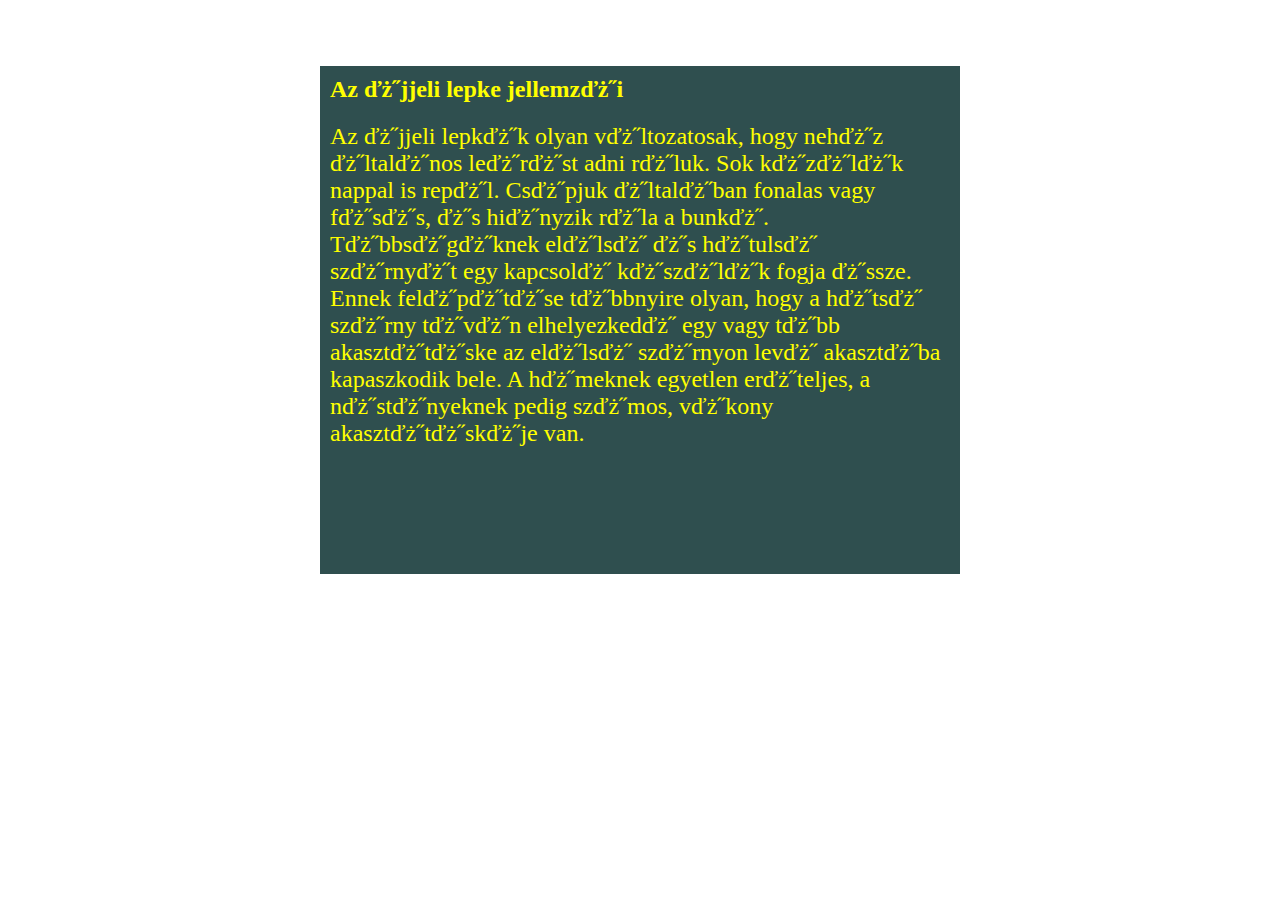
==== ejjeli.html @ bfed8b31 "8.feladat" ====
<html>
<head>
<title>Nappali vagy �jjeli lepke?</title>
<meta http-equiv="Content-Type" content="text/html; charset=iso-8859-2">
<link rel="stylesheet" href="style.css">
</head>

<body id="masodikoldal">
<h1 align="center">Nappali vagy éjjeli lepke?</h1>
<table id="ejjeli" width="640" border="0" align="center" cellpadding="5" cellspacing="5" bgcolor="black">
  <tr>
    <td><h2><font color="yellow">Az �jjeli lepke jellemz�i</font></h2>
      <p><font color="yellow" size="+2">Az �jjeli lepk�k olyan v�ltozatosak, hogy 
        neh�z �ltal�nos le�r�st adni r�luk. Sok k�z�l�k nappal is rep�l. Cs�pjuk 
        �ltal�ban fonalas vagy f�s�s, �s hi�nyzik r�la a bunk�. T�bbs�g�knek el�ls� 
        �s h�tuls� sz�rny�t egy kapcsol� k�sz�l�k fogja �ssze. Ennek fel�p�t�se 
        t�bbnyire olyan, hogy a h�ts� sz�rny t�v�n elhelyezked� egy vagy t�bb 
        akaszt�t�ske az el�ls� sz�rnyon lev� akaszt�ba kapaszkodik bele. A h�meknek 
        egyetlen er�teljes, a n�st�nyeknek pedig sz�mos, v�kony akaszt�t�sk�je 
        van.</font></p>
      <p>&nbsp;</p>
      <p>&nbsp;</p>
      <p>&nbsp;</p></td>
  </tr>
</table>

</body>
</html>
---- style.css ----
#elsooldal{
    background-color: #2f4f4f;
}
h1{
    text-align: center;
    color:white;
}
#nappali {
background-image:url(./img/hatter.jpg) ;
}

table{
    margin: 0 auto;
    width: 640px;
    float: center;
}
th, td {
    margin: 5px;
    border-spacing: 5px;
}

p{
    font-size: large;
}

#ejjeli{
    color: #FFFFFF;
    background-color: #2f4f4f;
}
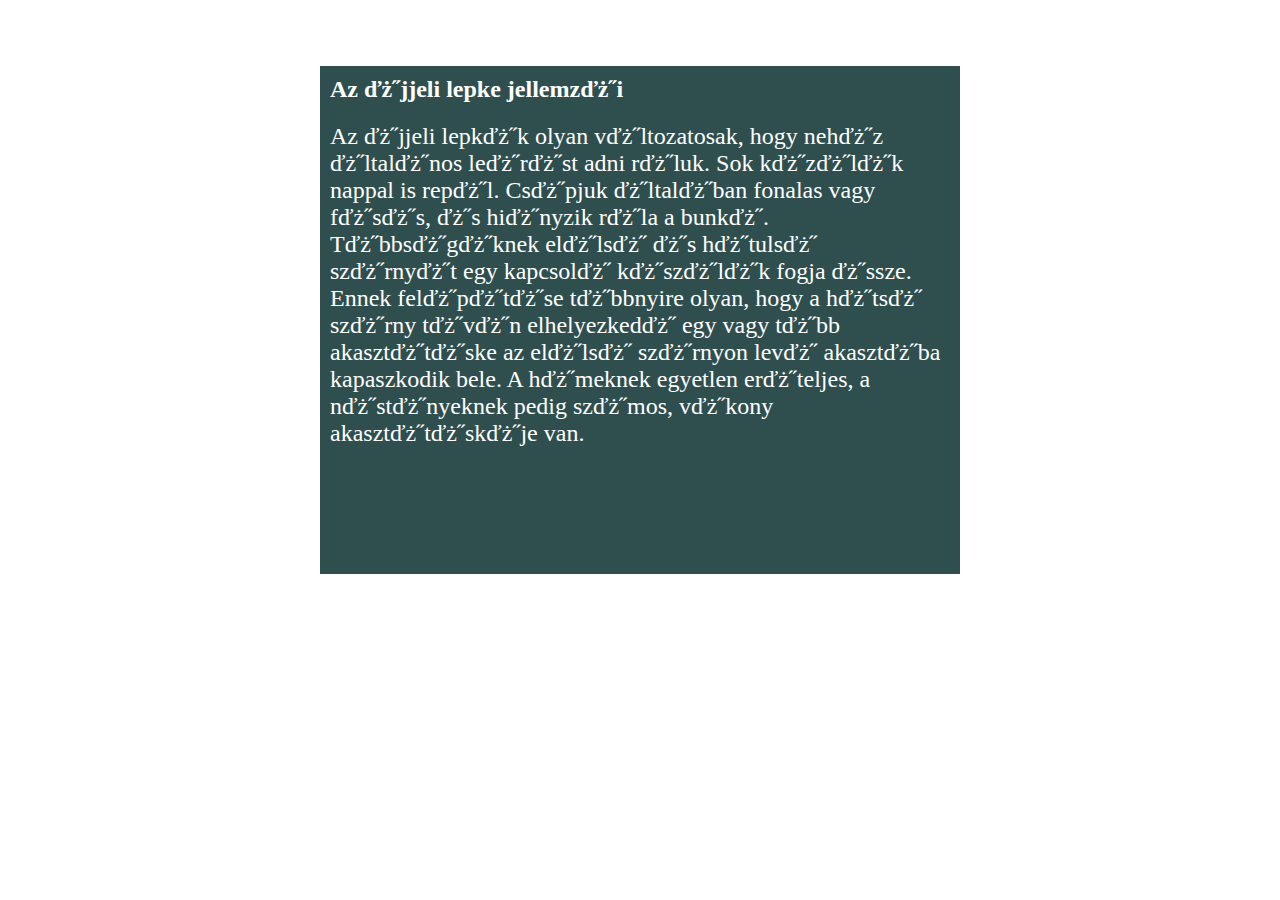
==== commit 148afb59: "8.feladat" ====
--- a/ejjeli.html
+++ b/ejjeli.html
@@ -9,8 +9,8 @@
 <h1 align="center">Nappali vagy éjjeli lepke?</h1>
 <table id="ejjeli" width="640" border="0" align="center" cellpadding="5" cellspacing="5" bgcolor="black">
   <tr>
-    <td><h2><font color="yellow">Az �jjeli lepke jellemz�i</font></h2>
-      <p><font color="yellow" size="+2">Az �jjeli lepk�k olyan v�ltozatosak, hogy 
+    <td><h2><font color="white">Az �jjeli lepke jellemz�i</font></h2>
+      <p><font color="white" size="+2">Az �jjeli lepk�k olyan v�ltozatosak, hogy 
         neh�z �ltal�nos le�r�st adni r�luk. Sok k�z�l�k nappal is rep�l. Cs�pjuk 
         �ltal�ban fonalas vagy f�s�s, �s hi�nyzik r�la a bunk�. T�bbs�g�knek el�ls� 
         �s h�tuls� sz�rny�t egy kapcsol� k�sz�l�k fogja �ssze. Ennek fel�p�t�se 
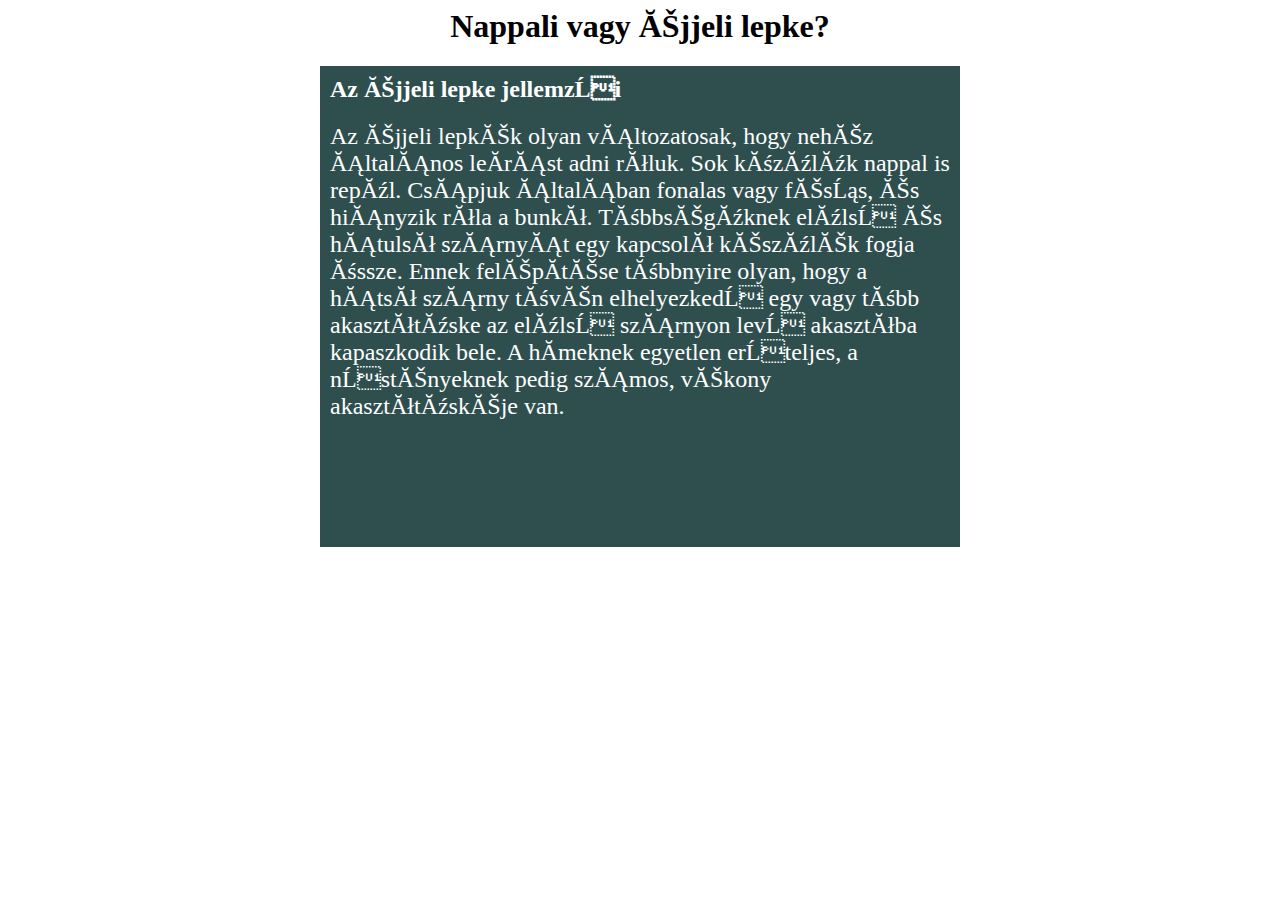
==== commit 6669d018: "8.feladat" ====
--- a/ejjeli.html
+++ b/ejjeli.html
@@ -6,18 +6,11 @@
 </head>
 
 <body id="masodikoldal">
-<h1 align="center">Nappali vagy éjjeli lepke?</h1>
+<h1 id="cim" align="center">Nappali vagy éjjeli lepke?</h1>
 <table id="ejjeli" width="640" border="0" align="center" cellpadding="5" cellspacing="5" bgcolor="black">
   <tr>
-    <td><h2><font color="white">Az �jjeli lepke jellemz�i</font></h2>
-      <p><font color="white" size="+2">Az �jjeli lepk�k olyan v�ltozatosak, hogy 
-        neh�z �ltal�nos le�r�st adni r�luk. Sok k�z�l�k nappal is rep�l. Cs�pjuk 
-        �ltal�ban fonalas vagy f�s�s, �s hi�nyzik r�la a bunk�. T�bbs�g�knek el�ls� 
-        �s h�tuls� sz�rny�t egy kapcsol� k�sz�l�k fogja �ssze. Ennek fel�p�t�se 
-        t�bbnyire olyan, hogy a h�ts� sz�rny t�v�n elhelyezked� egy vagy t�bb 
-        akaszt�t�ske az el�ls� sz�rnyon lev� akaszt�ba kapaszkodik bele. A h�meknek 
-        egyetlen er�teljes, a n�st�nyeknek pedig sz�mos, v�kony akaszt�t�sk�je 
-        van.</font></p>
+    <td><h2><font color="white">Az éjjeli lepke jellemzői</font></h2>
+      <p><font color="white" size="+2">Az éjjeli lepkék olyan változatosak, hogy nehéz általános leírást adni róluk. Sok közülük nappal is repül. Csápjuk általában fonalas vagy fésűs, és hiányzik róla a bunkó. Többségüknek elülső és hátulsó szárnyát egy kapcsoló készülék fogja össze. Ennek felépítése többnyire olyan, hogy a hátsó szárny tövén elhelyezkedő egy vagy több akasztótüske az elülső szárnyon levő akasztóba kapaszkodik bele. A hímeknek egyetlen erőteljes, a nőstényeknek pedig számos, vékony akasztótüskéje van.</font></p>
       <p>&nbsp;</p>
       <p>&nbsp;</p>
       <p>&nbsp;</p></td>
--- a/style.css
+++ b/style.css
@@ -26,4 +26,8 @@
 #ejjeli{
     color: #FFFFFF;
     background-color: #2f4f4f;
+}
+
+#cim{
+    color: black;
 }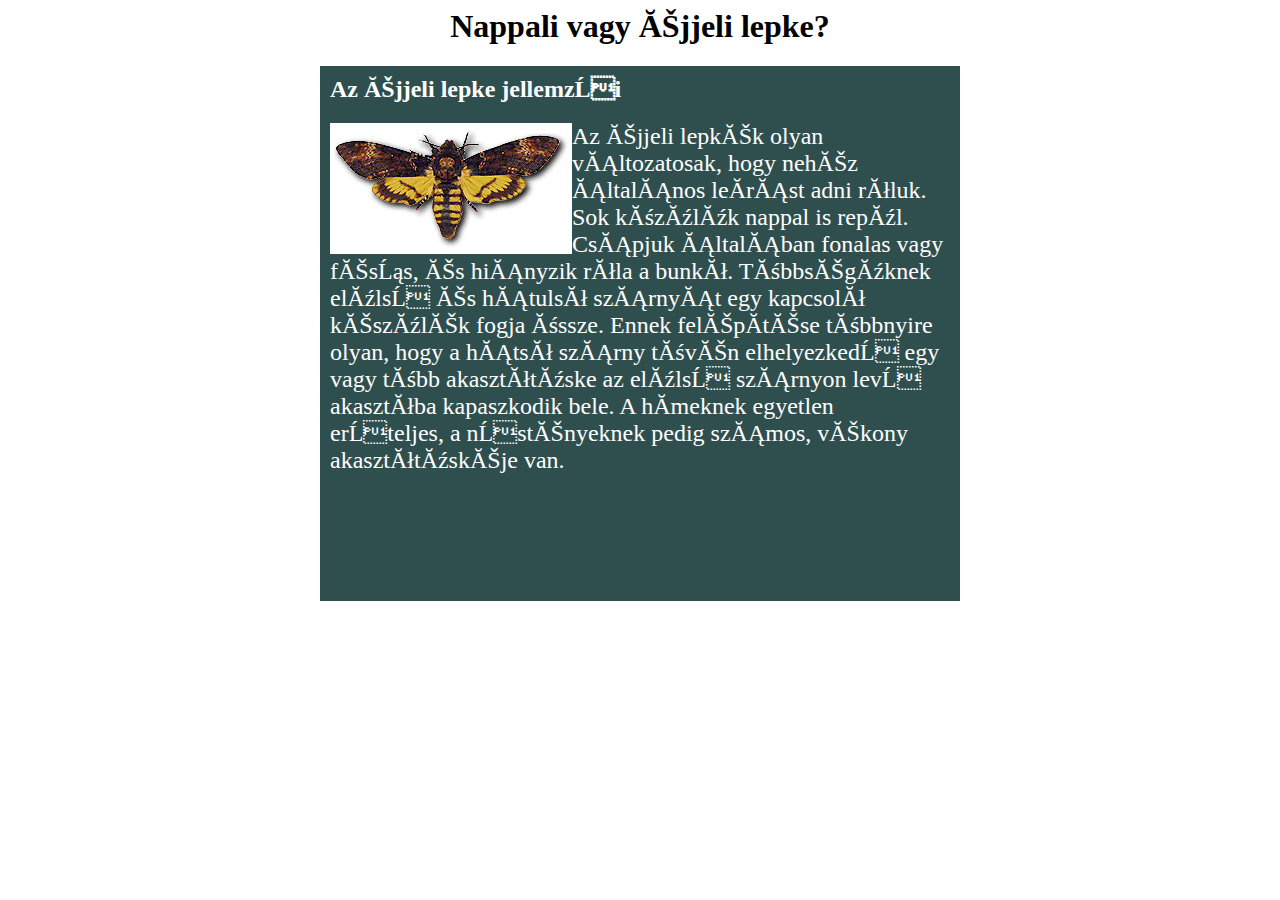
==== commit 4822f711: "9.feladat" ====
--- a/ejjeli.html
+++ b/ejjeli.html
@@ -10,7 +10,7 @@
 <table id="ejjeli" width="640" border="0" align="center" cellpadding="5" cellspacing="5" bgcolor="black">
   <tr>
     <td><h2><font color="white">Az éjjeli lepke jellemzői</font></h2>
-      <p><font color="white" size="+2">Az éjjeli lepkék olyan változatosak, hogy nehéz általános leírást adni róluk. Sok közülük nappal is repül. Csápjuk általában fonalas vagy fésűs, és hiányzik róla a bunkó. Többségüknek elülső és hátulsó szárnyát egy kapcsoló készülék fogja össze. Ennek felépítése többnyire olyan, hogy a hátsó szárny tövén elhelyezkedő egy vagy több akasztótüske az elülső szárnyon levő akasztóba kapaszkodik bele. A hímeknek egyetlen erőteljes, a nőstényeknek pedig számos, vékony akasztótüskéje van.</font></p>
+      <p><font color="white" size="+2"><img id="lep" src="./img/k3.jpg" alt=""> Az éjjeli lepkék olyan változatosak, hogy nehéz általános leírást adni róluk. Sok közülük nappal is repül. Csápjuk általában fonalas vagy fésűs, és hiányzik róla a bunkó. Többségüknek elülső és hátulsó szárnyát egy kapcsoló készülék fogja össze. Ennek felépítése többnyire olyan, hogy a hátsó szárny tövén elhelyezkedő egy vagy több akasztótüske az elülső szárnyon levő akasztóba kapaszkodik bele. A hímeknek egyetlen erőteljes, a nőstényeknek pedig számos, vékony akasztótüskéje van.</font></p>
       <p>&nbsp;</p>
       <p>&nbsp;</p>
       <p>&nbsp;</p></td>
--- a/style.css
+++ b/style.css
@@ -30,4 +30,8 @@
 
 #cim{
     color: black;
+}
+#lep{
+    border: 1px solid;
+    float: left;
 }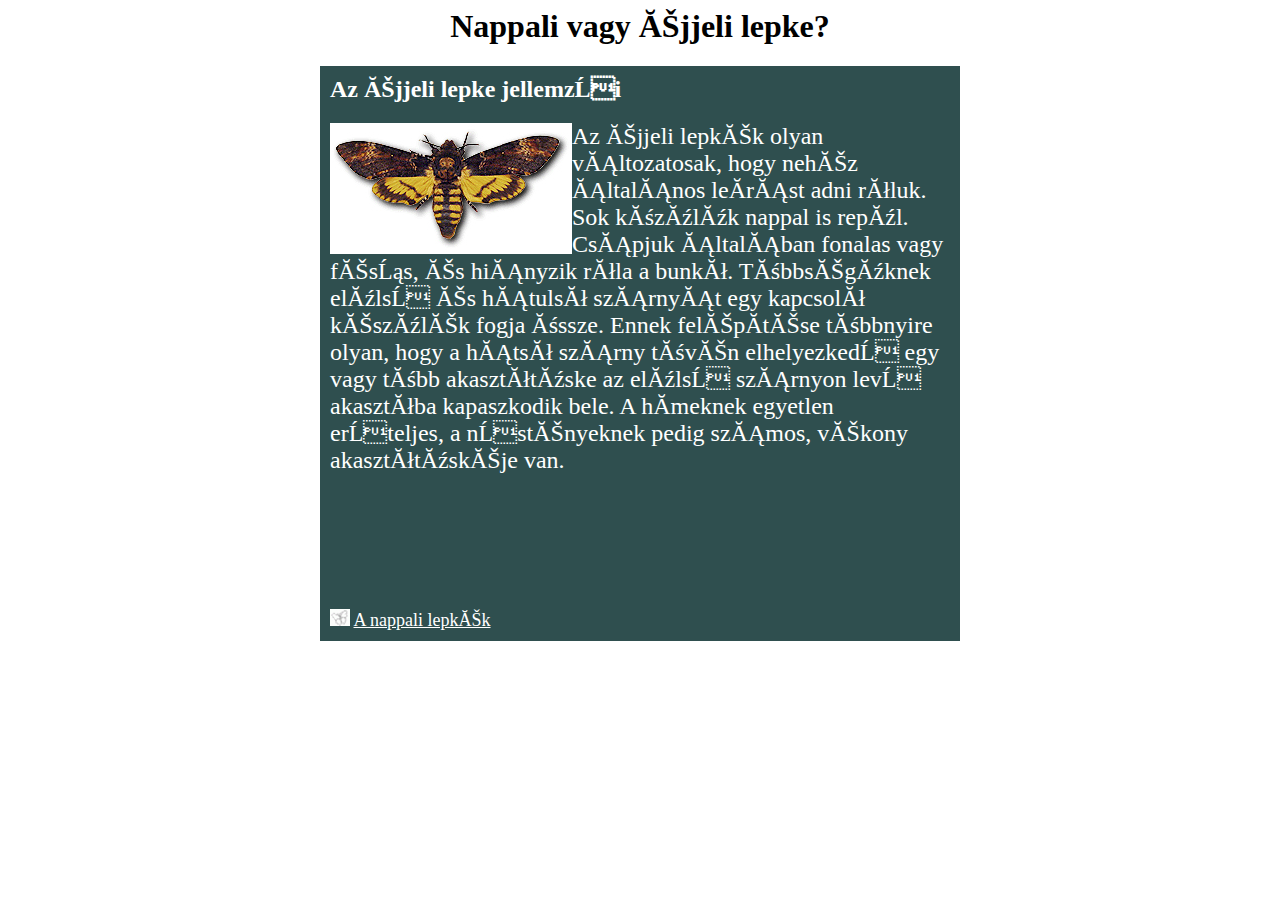
==== commit a384ecc0: "10.feladat" ====
--- a/ejjeli.html
+++ b/ejjeli.html
@@ -13,7 +13,9 @@
       <p><font color="white" size="+2"><img id="lep" src="./img/k3.jpg" alt=""> Az éjjeli lepkék olyan változatosak, hogy nehéz általános leírást adni róluk. Sok közülük nappal is repül. Csápjuk általában fonalas vagy fésűs, és hiányzik róla a bunkó. Többségüknek elülső és hátulsó szárnyát egy kapcsoló készülék fogja össze. Ennek felépítése többnyire olyan, hogy a hátsó szárny tövén elhelyezkedő egy vagy több akasztótüske az elülső szárnyon levő akasztóba kapaszkodik bele. A hímeknek egyetlen erőteljes, a nőstényeknek pedig számos, vékony akasztótüskéje van.</font></p>
       <p>&nbsp;</p>
       <p>&nbsp;</p>
-      <p>&nbsp;</p></td>
+      <p>&nbsp;</p>
+      <p><img src="./img/jel.gif" alt=""> <a id="link" href="index.html">A nappali lepkék</a></p>
+    </td>
   </tr>
 </table>
 
--- a/style.css
+++ b/style.css
@@ -34,4 +34,7 @@
 #lep{
     border: 1px solid;
     float: left;
+}
+#link{
+    color: white;
 }